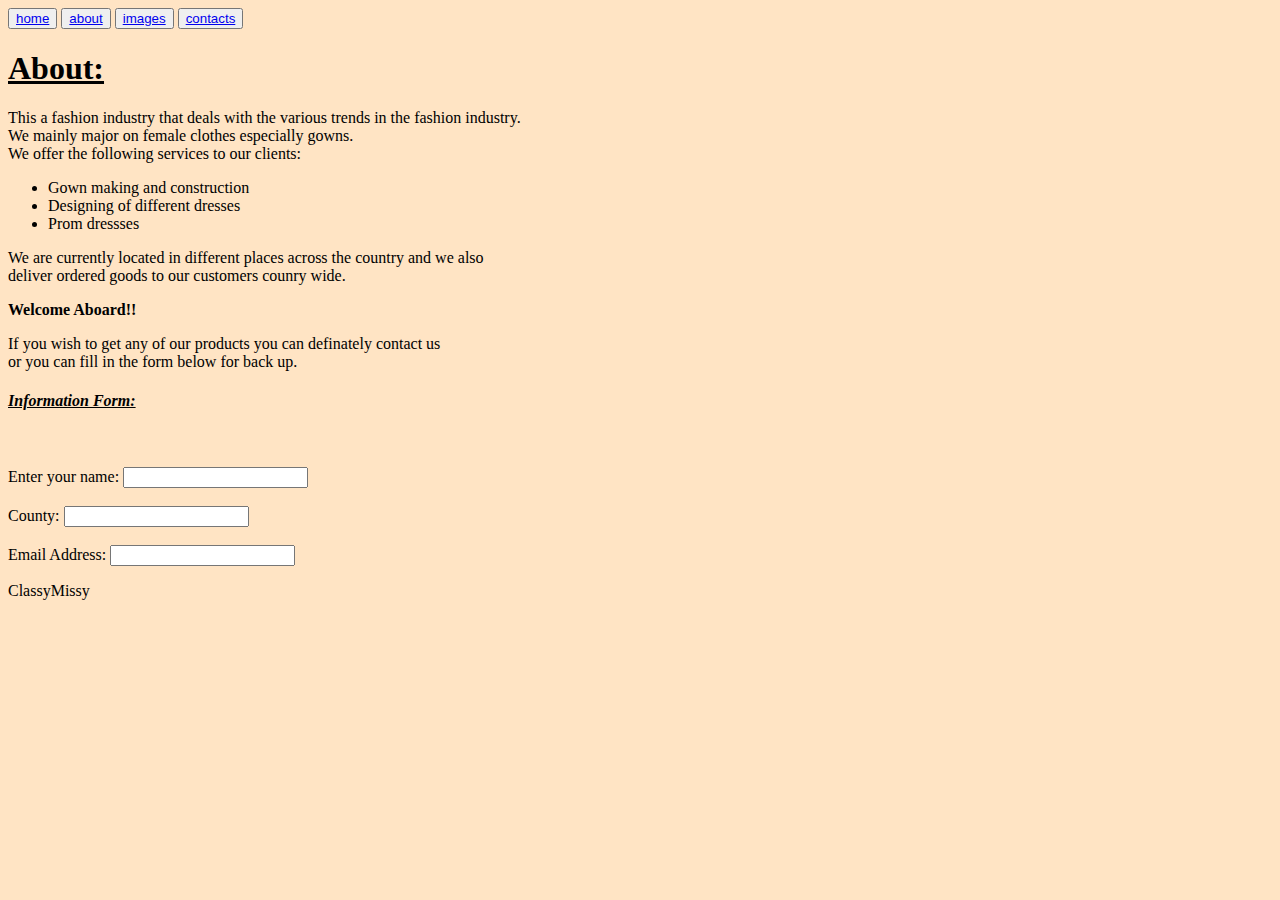
==== about.html @ ea85a542 "first commit" ====
<!DOCTYPE html>
<html lang="en">
<head>
    <meta charset="UTF-8">
    <meta http-equiv="X-UA-Compatible" content="IE=edge">
    <meta name="viewport" content="width=device-width, initial-scale=1.0">
    <meta name="description" content="This is an industry that deals with the fashion industries in the kenyan industry">
    <meta name="keywords" content="Clothes,dresses,gowns.fashion trends,ready to wear garments">
    <title>ClassyMissy</title>
    <link rel="shortcut icon" href="img/classy.png" type="image/x-icon">
</head>
<body>
    <body style="background-color: bisque;"></body>
    <!--This is a header elememt-->
     <header>
        <nav>
            <section>
            <button><a href="./index.html">home</a></button>
            <button><a href="./about.html">about</a></button>
            <button><a href="./images.html">images</a></button>
            <button><a href="./contacts.html">contacts</a></button>
            </section>
        </nav>
 </header>
<p><u><h1>About:</h1></u></p>
<p>This a fashion industry that deals with the various trends in the fashion industry.<br>We mainly major on female clothes especially gowns.<br>We offer the following services to our clients:<br></p>
<ul>
    <li>Gown making and construction</li>
    <li>Designing of different dresses</li>
    <li>Prom dressses</li>
</ul>
<p>We are currently located in different places across the country and we also <br> deliver ordered goods to our customers counry wide.</p>
<p><b>Welcome Aboard!!</b></p>
<p>If you wish to get any of our products you can definately contact us<br>or you can fill in the form below for back up.</p>
<h4><i><u>Information Form:</u></i></h4>
<br><br>
<label for="name">Enter your name:</label>
<input type="text" name="name" id="name">
<br><br>
<label for="county">County:</label>
<input type="text" name="County" id="county">
<br><br>
<label for="email address">Email Address:</label>
<input type="text" name="email address" id="email address">
</body>
<footer>
    <p>ClassyMissy</p>
</footer>

</html>
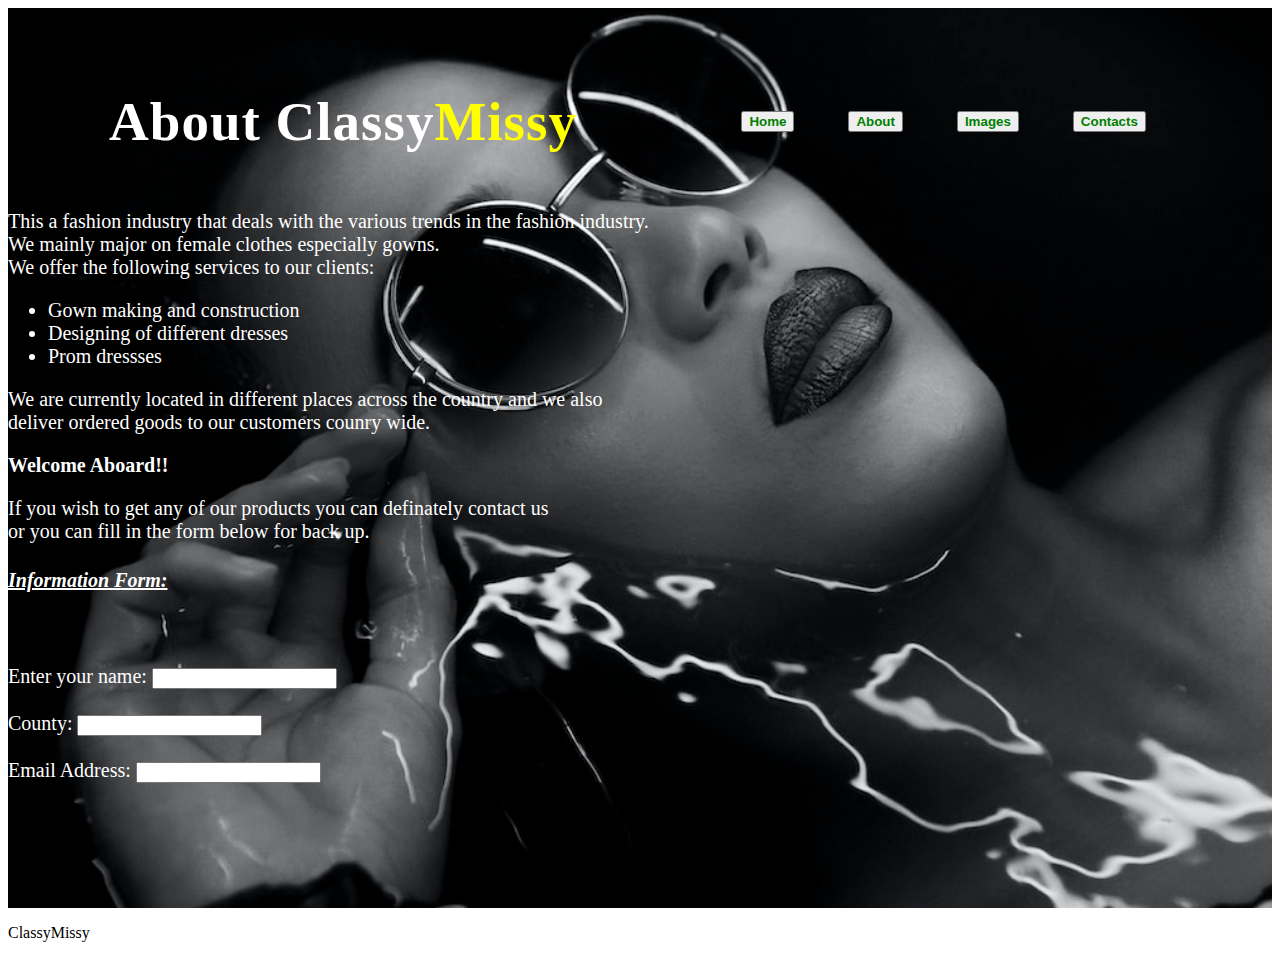
==== commit 82bb8777: "first commi" ====
--- a/about.html
+++ b/about.html
@@ -8,27 +8,35 @@
     <meta name="keywords" content="Clothes,dresses,gowns.fashion trends,ready to wear garments">
     <title>ClassyMissy</title>
     <link rel="shortcut icon" href="img/classy.png" type="image/x-icon">
+    <link rel="stylesheet" href="css/style.css">
 </head>
 <body>
-    <body style="background-color: bisque;"></body>
-    <!--This is a header elememt-->
+    
+    <!--This is a header element-->
+    <div class="header">
      <header>
         <nav>
+            <h1 class="logo">About Classy<span>Missy</span></h1>
             <section>
-            <button><a href="./index.html">home</a></button>
-            <button><a href="./about.html">about</a></button>
-            <button><a href="./images.html">images</a></button>
-            <button><a href="./contacts.html">contacts</a></button>
+                <ul>
+            <li><button><a href="./index.html">home</a></button></li>
+            <li><button><a href="./about.html">about</a></button></li>
+            <li><button><a href="./images.html">images</a></button></li>
+            <li><button><a href="./contacts.html">contacts</a></button></li>
+                </ul>
             </section>
         </nav>
  </header>
-<p><u><h1>About:</h1></u></p>
+
+ <div class="content">
+
 <p>This a fashion industry that deals with the various trends in the fashion industry.<br>We mainly major on female clothes especially gowns.<br>We offer the following services to our clients:<br></p>
 <ul>
     <li>Gown making and construction</li>
     <li>Designing of different dresses</li>
     <li>Prom dressses</li>
 </ul>
+<div class="dress">
 <p>We are currently located in different places across the country and we also <br> deliver ordered goods to our customers counry wide.</p>
 <p><b>Welcome Aboard!!</b></p>
 <p>If you wish to get any of our products you can definately contact us<br>or you can fill in the form below for back up.</p>
@@ -42,6 +50,10 @@
 <br><br>
 <label for="email address">Email Address:</label>
 <input type="text" name="email address" id="email address">
+    </div>
+ </div>
+</div>
+
 </body>
 <footer>
     <p>ClassyMissy</p>
--- a/css/style.css
+++ b/css/style.css
@@ -0,0 +1,74 @@
+.header{
+    height: 100vh;
+    width: 100%;
+    background-color: black;
+    background-size: cover;
+    background-position: center;
+    background-image: url(/img/img/dark\ one.jpg)
+}
+.header2{
+    height: 100vh;
+    width: 100%;
+    background-color: black;
+    background-size: cover;
+    background-position: center;
+    background-image: url(/img/img/dark\ one.jpg)
+}
+nav{
+    display: flex;
+    align-items: center;
+    justify-content: space-between;
+    padding-top: 45px;
+    padding-left: 8%;
+    padding-right: 8%;
+}
+.logo{
+    color: white;
+    font-size: 55px;
+    letter-spacing: 1px;
+    cursor: pointer;
+    font-family: Cambria, Cochin, Georgia, Times, 'Times New Roman', serif;
+}
+span{
+    color: yellow;
+}
+nav ul li{
+    list-style-type: none;
+    display: inline-block;
+    padding: 10px 25px;
+}
+nav ul li a{
+    color: green;
+    text-decoration: none;
+    font-weight: bold;
+    text-transform: capitalize;
+}
+nav ul li a:hover{
+    color: green;
+    transition: 1s;
+}
+.content{
+    color: white;
+    font-size: 20px;
+}
+
+
+
+
+
+
+
+
+
+
+
+
+
+
+
+
+
+
+
+
+
